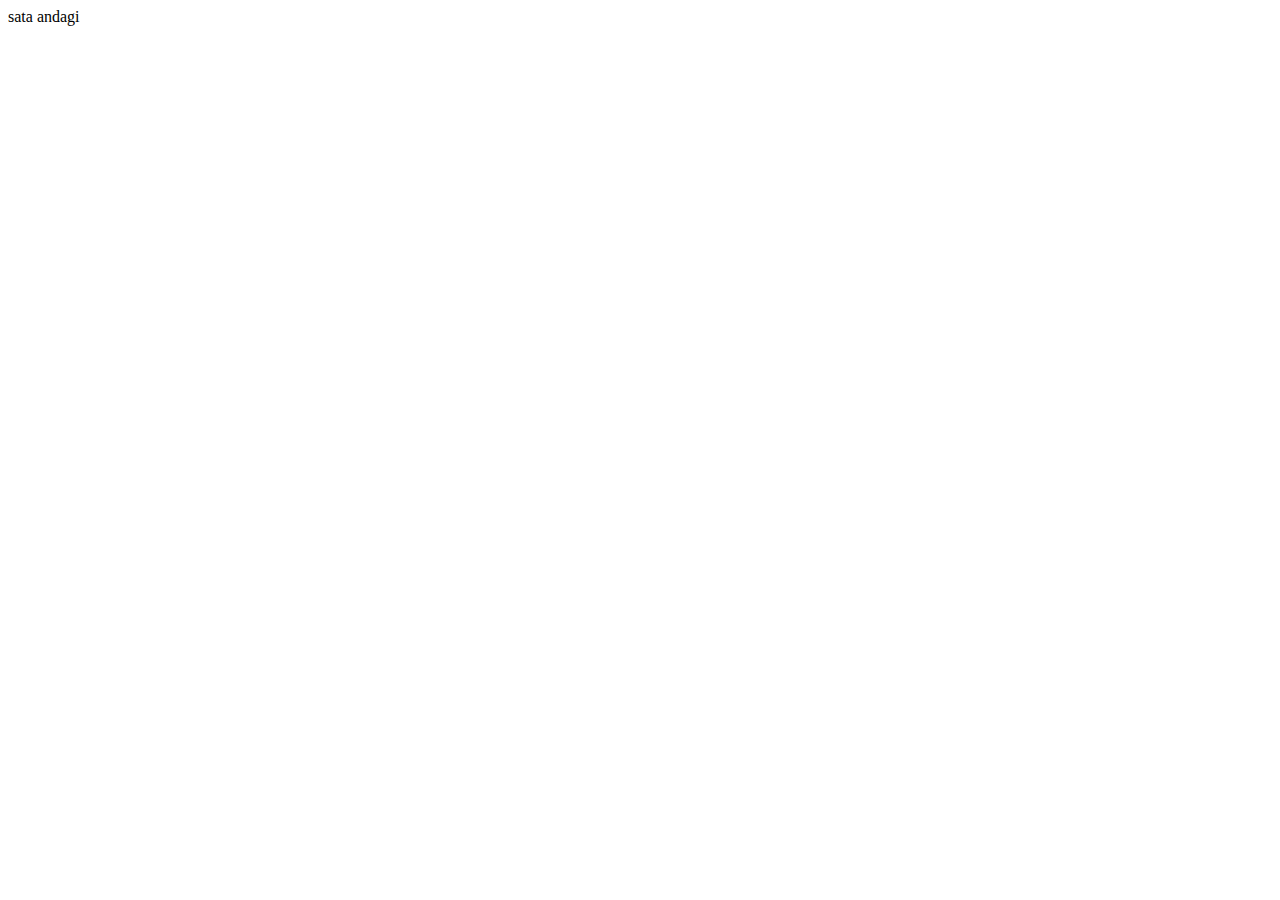
==== index.html @ e5c1e3b4 "Добавлен html doc" ====
<!DOCTYPE html>
<html lang="en">
<head>
    <meta charset="UTF-8">
    <meta name="viewport" content="width=device-width, initial-scale=1.0">
    <title>Document</title>
</head>
<body>
    <header>sata andagi</header>
</body>
</html>
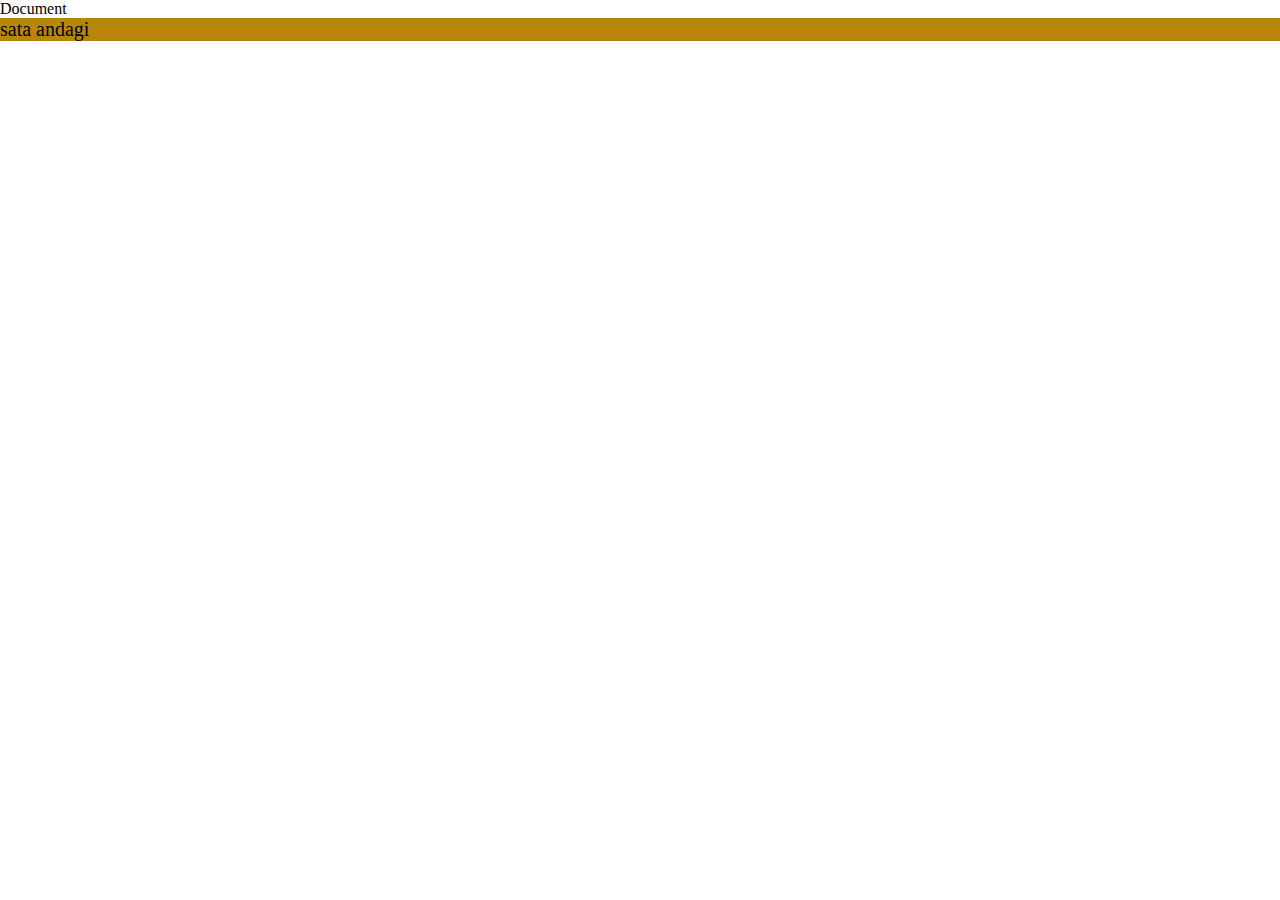
==== commit 83e30eda: "added styles for header" ====
--- a/index.html
+++ b/index.html
@@ -3,9 +3,10 @@
 <head>
     <meta charset="UTF-8">
     <meta name="viewport" content="width=device-width, initial-scale=1.0">
+    <link rel="stylesheet" href="style.css"
     <title>Document</title>
 </head>
 <body>
-    <header>sata andagi</header>
+    <header class="header">sata andagi</header>
 </body>
 </html>--- a/style.css
+++ b/style.css
@@ -0,0 +1,8 @@
+* {
+    margin: 0;
+}
+
+.header {
+    font-size: 20px;
+    background-color: darkgoldenrod;
+}